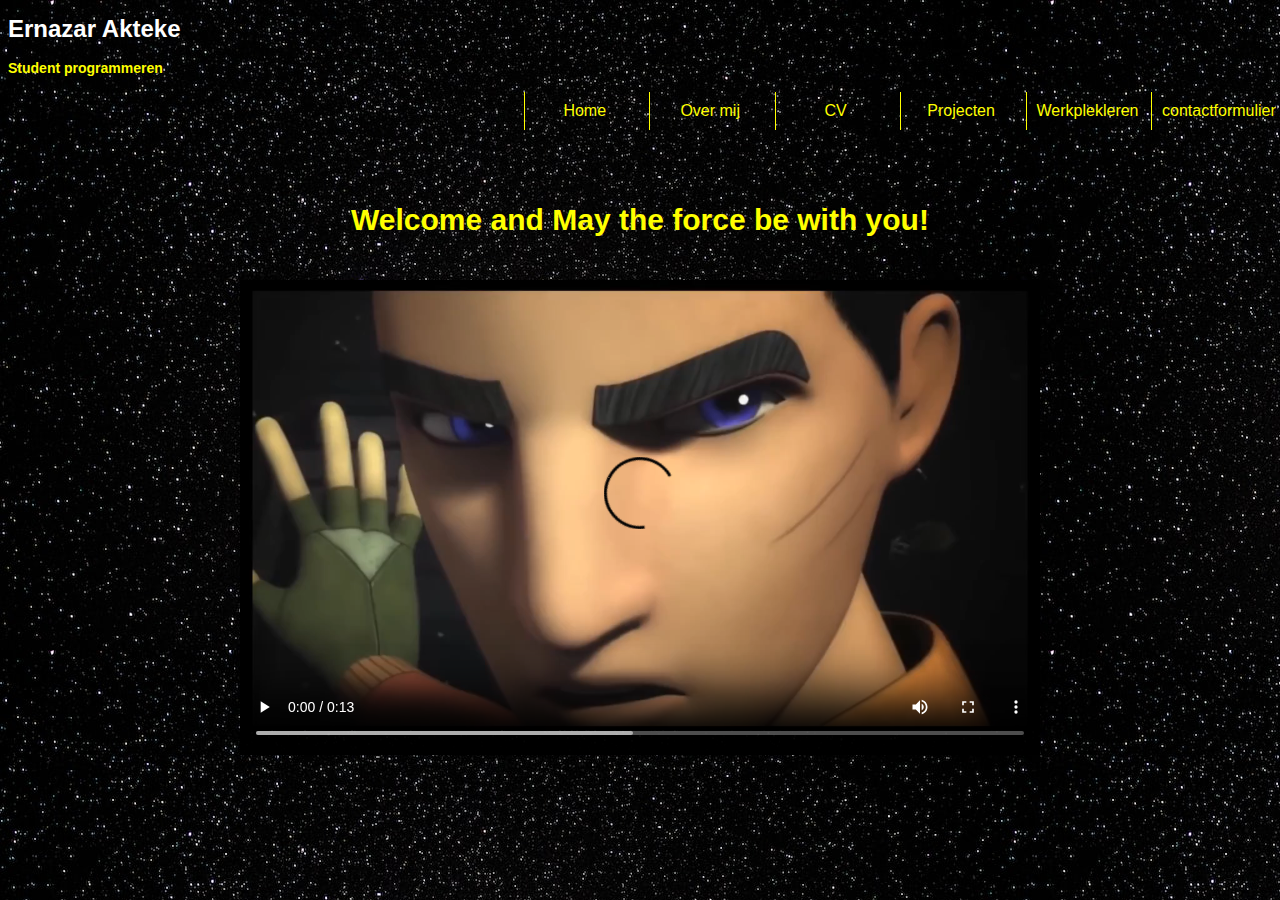
==== index.html @ a6ecccc7 "first commit" ====
<!DOCTYPE html>
<html lang="nl-BE">
  <head>
    <meta charset="UTF-8" />
    <meta http-equiv="X-UA-Compatible" content="IE=edge" />
    <meta name="viewport" content="width=device-width, initial-scale=1.0" />
    <title>Home</title>
    <link rel="stylesheet" href="css/style.css" />
  </head>
  <body>
    <header>
      <h1>Ernazar Akteke</h1>
      <p>Student programmeren</p>
      <nav class="site-nav">
        <ul>
          <li><a href="/index.html">Home</a></li>
          <li><a href="/overmij.html">Over mij</a></li>
          <li><a href="/cv.html">CV</a></li>
          <li><a href="/projecten.html">Projecten</a></li>
          <li><a href="/werkplekleren.html">Werkplekleren</a></li>
          <li><a href="/contactformulier.html">contactformulier</a></li>
        <ul>
      </nav>
    </header>
    <main>
      <h2 class="welkomintro">Welcome and May the force be with you!</h2>
      <video width="800" height="500" src="media/Best Star Wars Quotes.mp4" controls autoplay>Sorry je browser kan geen HTML5 videos weergeven.</video>
    </main>
  </body>
</html>
---- css/style.css ----
html {
  font-family: Arial, Helvetica, sans-serif;
  background-color: #fbecda;
  color: #411b33;
  background-image: url(/img/photo-1506318137071-a8e063b4bec0.jfif);
  color: yellow;
}

nav {
  display: block;
}

.site-nav {
  margin: 0;
  padding: 0;
  margin-bottom: 80px;
}

.portfoliolink {
  color: white;
}

video {
  display: block;
  margin: auto;
}

.site-nav ul {
  margin: 0;
  list-style-type: none;
  text-align: right;
}

.site-nav li {
  display: inline-block;
  width: 100px;
  padding: 10px;
  border-left: 1px solid yellow;
  text-align: center;
}

.site-nav a {
  color: yellow;
  text-decoration: none; /* geen onderlijning bij links */
}
.site-nav a:hover,
.site-nav a:focus {
  color: yellow;
  font-weight: 500;
  text-decoration: underline;
}

.welkomintro {
  text-align: center;
}

.linkinwit {
  color: white;
}

h1 {
  font-size: 24px;
  line-height: 26px;
  color: white;
  font-weight: 600;
}

h2 {
  font-size: 30px;
  line-height: 20px;
  color: yellow;
  font-weight: bold;
}

h3 {
  font-size: 20px;
  line-height: 18px;
  color: yellow;
  font-weight: bold;
  text-decoration: underline;
}

p {
  font-size: 14px;
  line-height: 20px;
  color: yellow;
  font-weight: bold;

  width: 960px;
}

figure {
  float: left;
  margin: 0 20px 20px 0;
}

footer {
  background-color: yellow;
  color: black;
  text-align: center;
  padding: 3px;
}
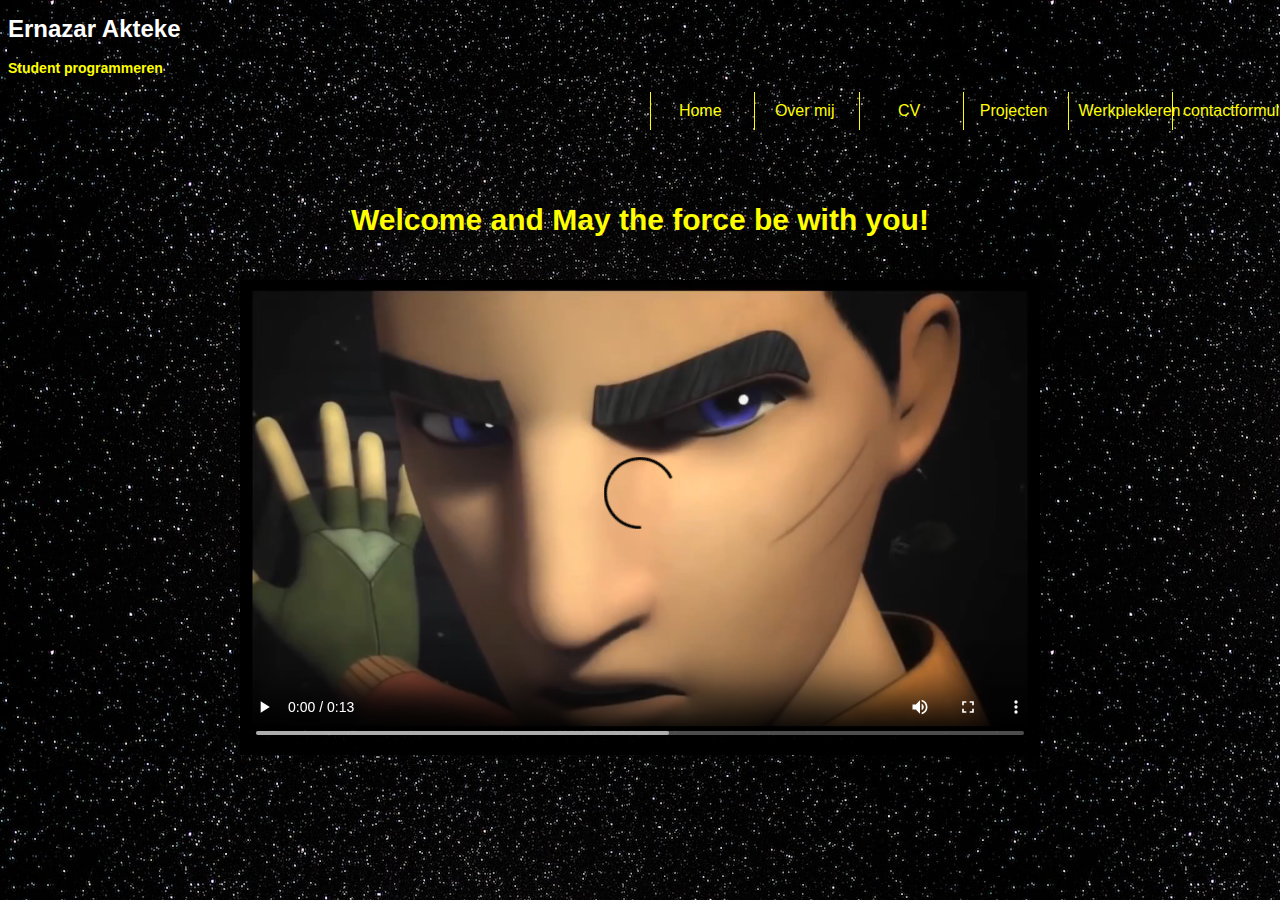
==== commit 826aecac: "navbar responsive" ====
--- a/index.html
+++ b/index.html
@@ -14,11 +14,11 @@
       <nav class="site-nav">
         <ul>
           <li><a href="/index.html">Home</a></li>
-          <li><a href="/overmij.html">Over mij</a></li>
-          <li><a href="/cv.html">CV</a></li>
-          <li><a href="/projecten.html">Projecten</a></li>
-          <li><a href="/werkplekleren.html">Werkplekleren</a></li>
-          <li><a href="/contactformulier.html">contactformulier</a></li>
+        <li><a href="/overmij.html">Over mij</a></li>
+        <li><a href="/cv.html">CV</a></li>
+        <li><a href="/projecten.html">Projecten</a></li>
+        <li><a href="/werkplekleren.html">Werkplekleren</a></li>
+        <li><a href="/contactformulier.html">contactformulier</a></li>
         <ul>
       </nav>
     </header>
--- a/css/style.css
+++ b/css/style.css
@@ -4,6 +4,13 @@
   color: #411b33;
   background-image: url(/img/photo-1506318137071-a8e063b4bec0.jfif);
   color: yellow;
+  box-sizing: border-box;
+}
+
+*,
+*:before,
+*:after {
+  box-sizing: inherit;
 }
 
 nav {
